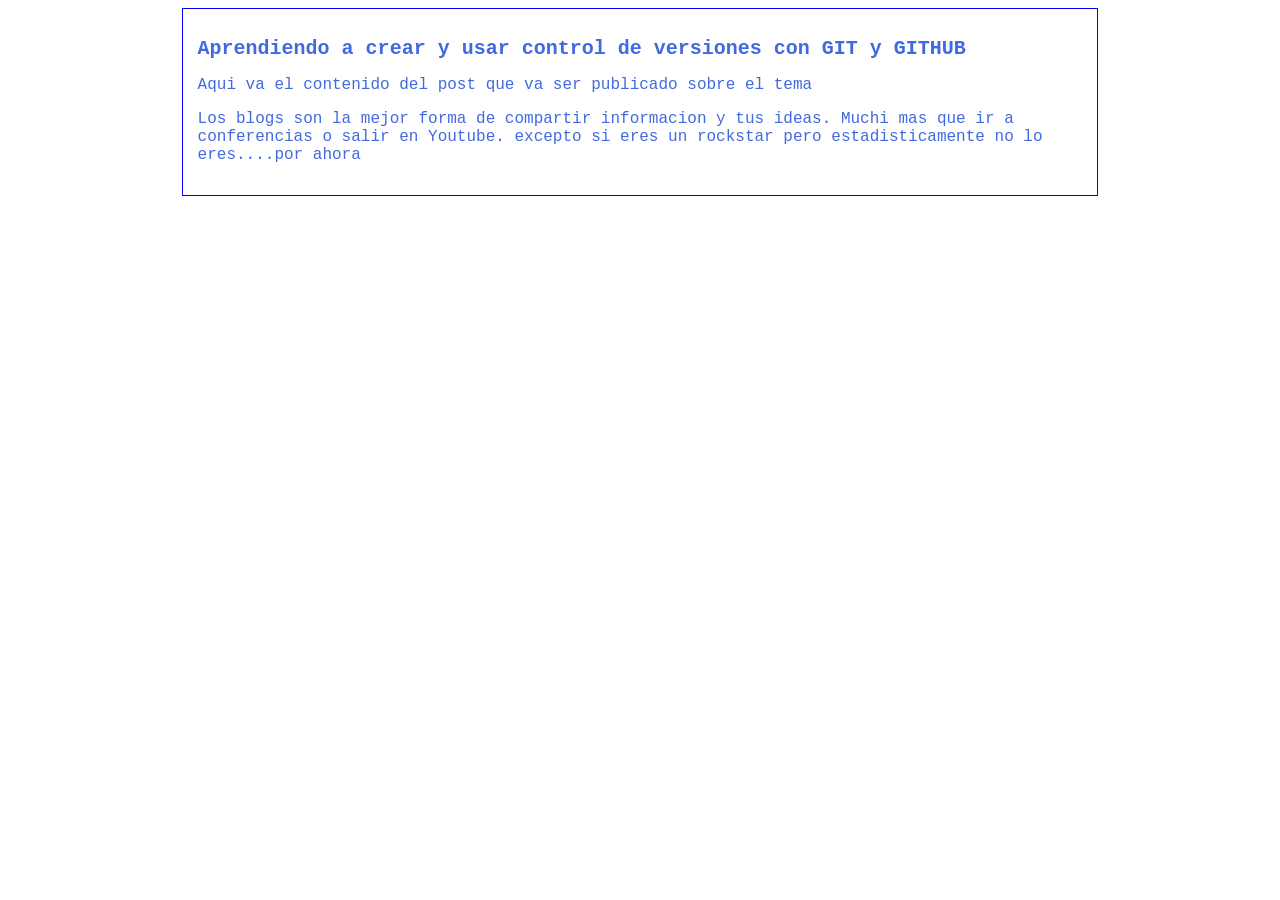
==== blogpost.html @ c4e3d8a1 "agregado contenido del blog y una mejor tipografia" ====
<!DOCTYPE html>
<html lang="en">
<head>
    <meta charset="UTF-8">
    <meta name="viewport" content="width=device-width, initial-scale=1.0">
    <link rel="stylesheet" href="css/stylus.css">
    <title>Aprendiendo Git y Git hub</title>
</head>
<body>
    <div class="container">
        <div class="post">
            <h1>Aprendiendo a crear y usar control de versiones con GIT y GITHUB</h1>
            <p>Aqui va el contenido del post que va ser publicado sobre el tema</p> 
            <p> Los blogs son la mejor forma de compartir informacion y tus ideas. Muchi mas que ir a conferencias o salir en Youtube.
                excepto si eres un rockstar pero estadisticamente no lo eres....por ahora
            </p>     
        </div>
    </div>
</body>
</html>
---- css/stylus.css ----
body {
    text-align: left;
    font-family: courier, Helvetica, sans-serif;
    color: #4169e1;
    font-size:  16px;
    margin-top: 10;
}

.container {
    width: 70%;
    padding: 15px;
    text-align: left;
    margin: 0 auto;
    border: blue 1px solid;
}

.container h1 {
    font-size: 20px;
}
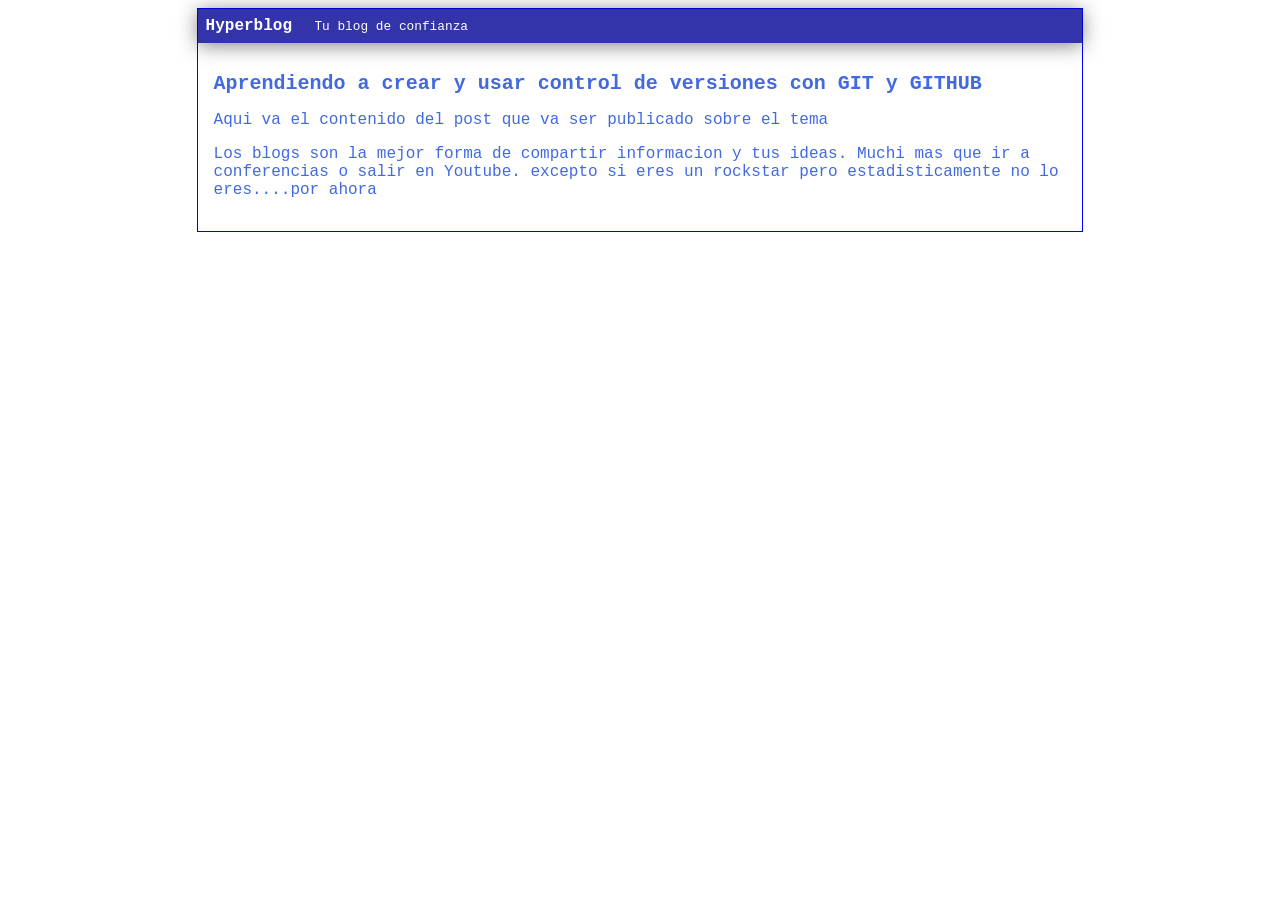
==== commit b0ea92ab: "Merge branch 'header'" ====
--- a/blogpost.html
+++ b/blogpost.html
@@ -8,6 +8,10 @@
 </head>
 <body>
     <div class="container">
+        <div class="header">
+            Hyperblog
+            <span class="tagline"> Tu blog de confianza </span>
+        </div>
         <div class="post">
             <h1>Aprendiendo a crear y usar control de versiones con GIT y GITHUB</h1>
             <p>Aqui va el contenido del post que va ser publicado sobre el tema</p> 
--- a/css/stylus.css
+++ b/css/stylus.css
@@ -3,17 +3,32 @@
     font-family: courier, Helvetica, sans-serif;
     color: #4169e1;
     font-size:  16px;
-    margin-top: 10;
+    margin-top: 10 0 0 0;
 }
 
 .container {
     width: 70%;
-    padding: 15px;
     text-align: left;
     margin: 0 auto;
     border: blue 1px solid;
 }
-
+.header {
+    background-color: #33a;
+    box-shadow:  0px 2px 20px 0px rgba(0 , 0, 0, 0.5);
+    color: white;
+    padding: 0.5em;
+    font-weight: bold;
+    margin: 0;
+}
+.tagline {
+    padding:  0 0 0 1em;
+    font-weight: normal;
+    font-size:  0.8em;
+}
 .container h1 {
     font-size: 20px;
-}+}
+
+.post {
+    padding: 1em;
+}
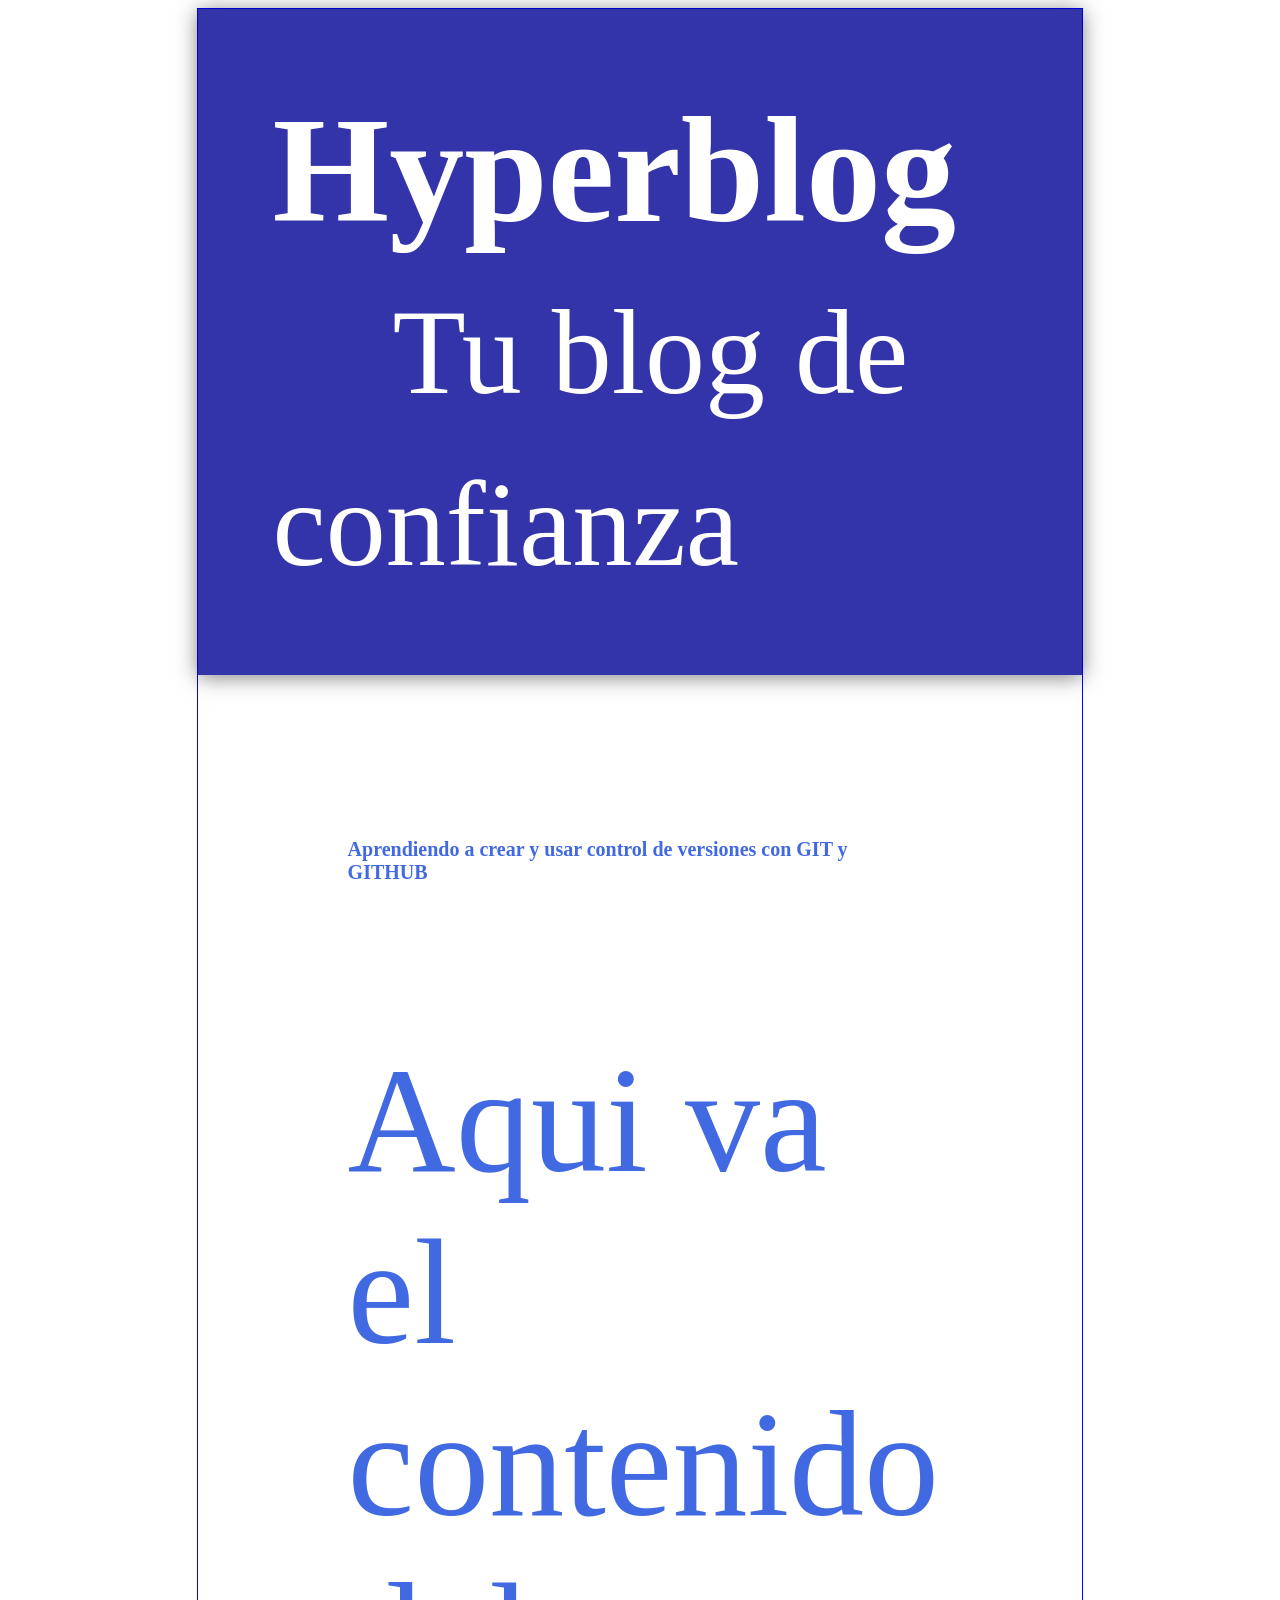
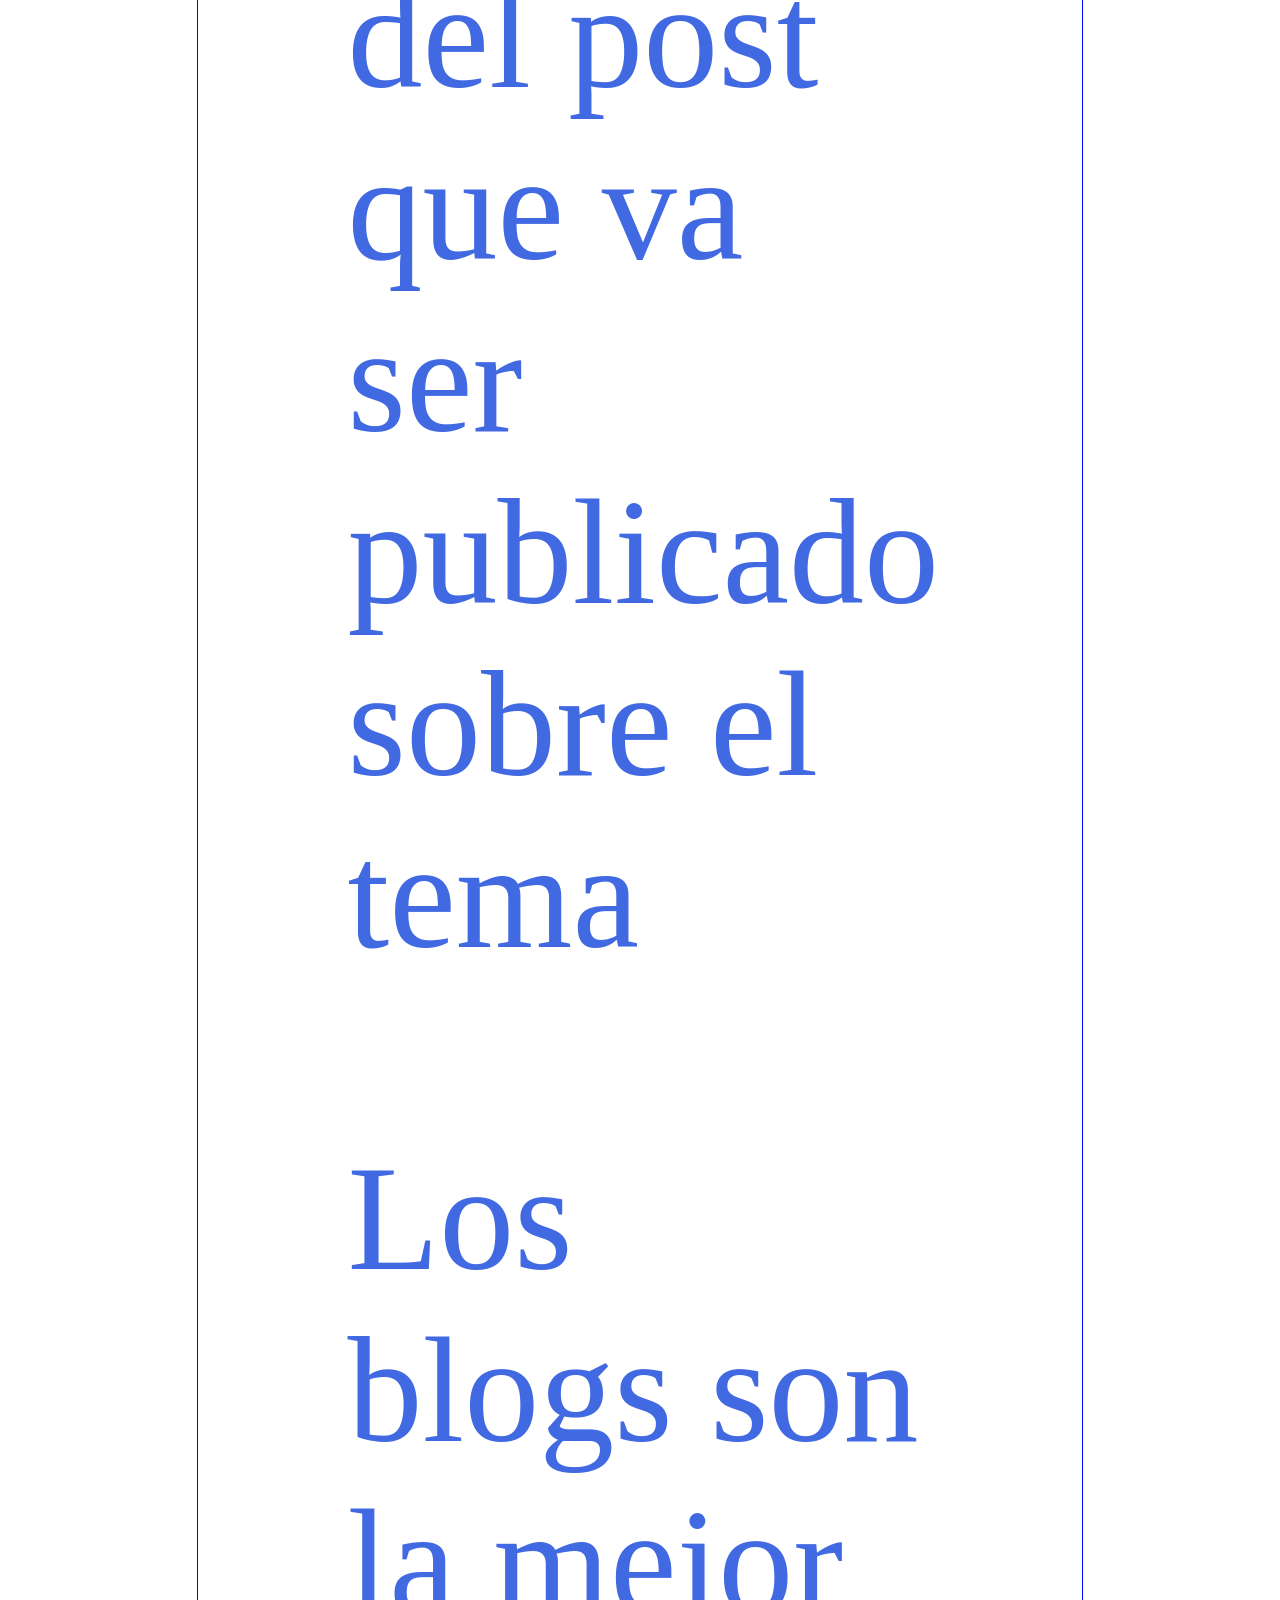
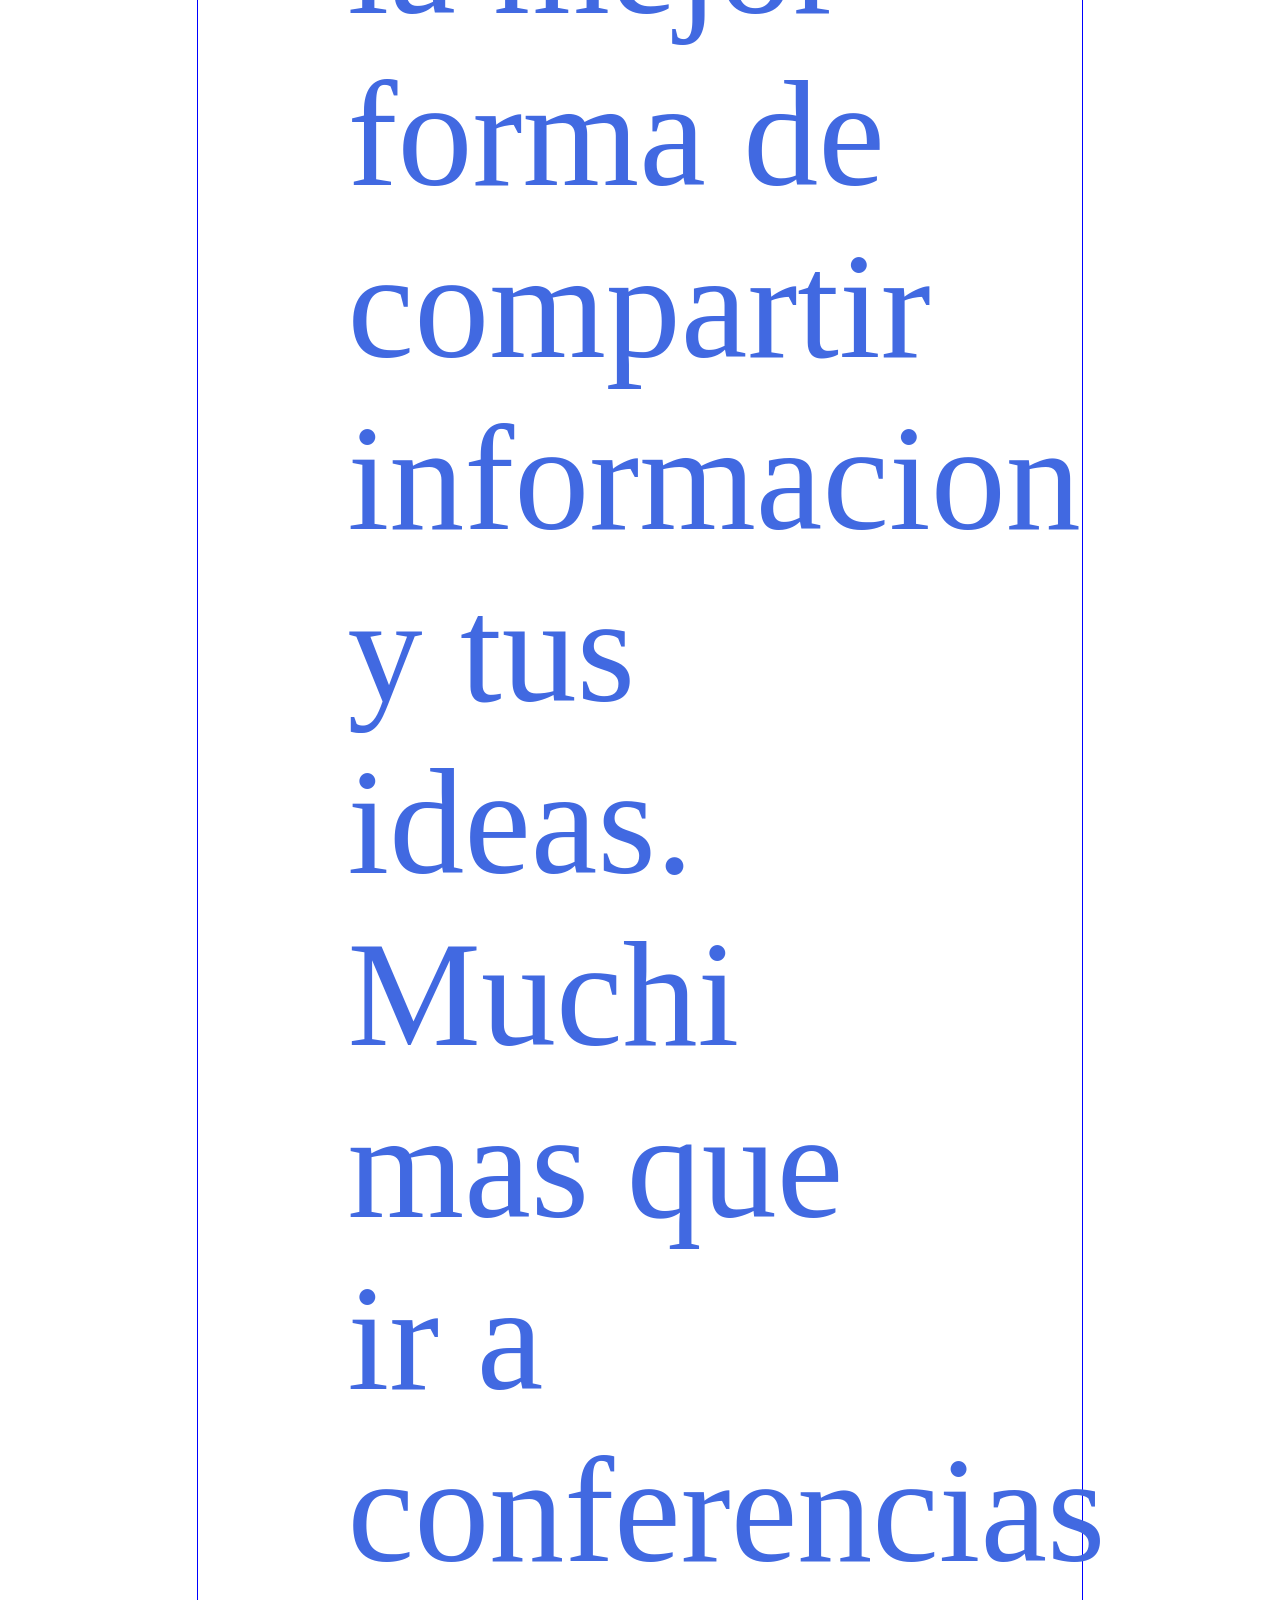
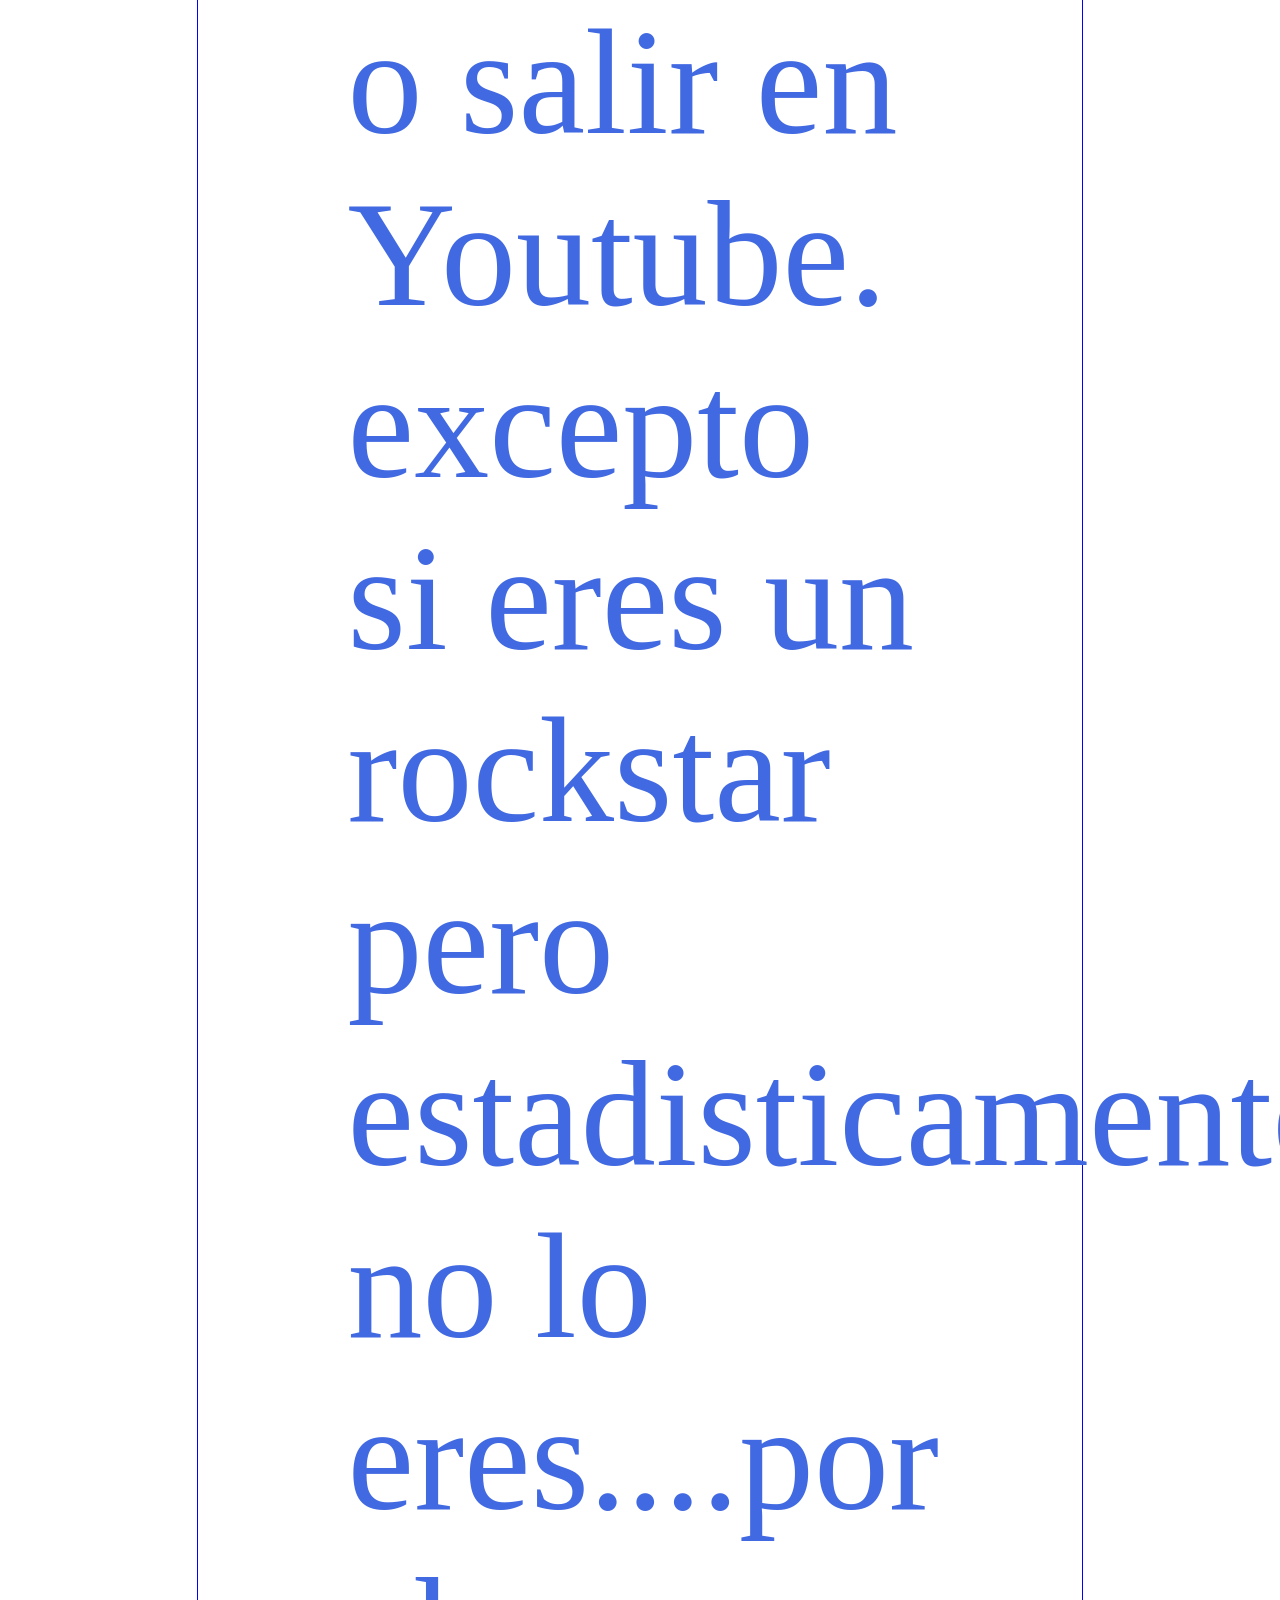
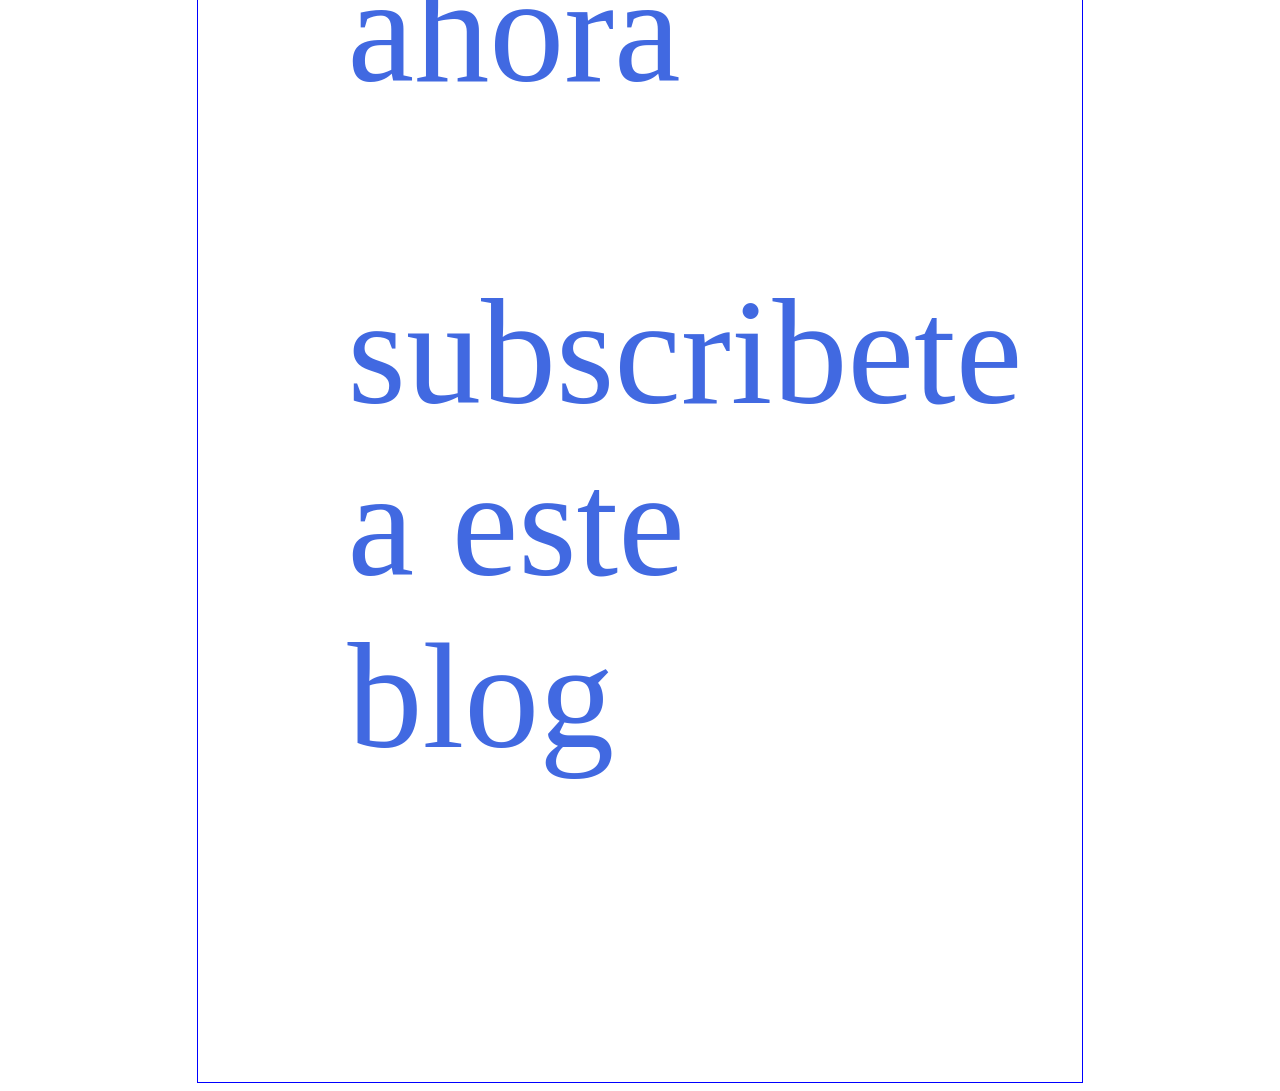
==== commit 1635fc0b: "subi el tamano de letras" ====
--- a/blogpost.html
+++ b/blogpost.html
@@ -18,6 +18,7 @@
             <p> Los blogs son la mejor forma de compartir informacion y tus ideas. Muchi mas que ir a conferencias o salir en Youtube.
                 excepto si eres un rockstar pero estadisticamente no lo eres....por ahora
             </p>     
+            <p>subscribete a este blog</p>
         </div>
     </div>
 </body>
--- a/css/stylus.css
+++ b/css/stylus.css
@@ -1,8 +1,8 @@
 body {
     text-align: left;
-    font-family: courier, Helvetica, sans-serif;
+    font-family: serif, Helvetica, sans-serif;
     color: #4169e1;
-    font-size:  16px;
+    font-size:  150px;
     margin-top: 10 0 0 0;
 }
 
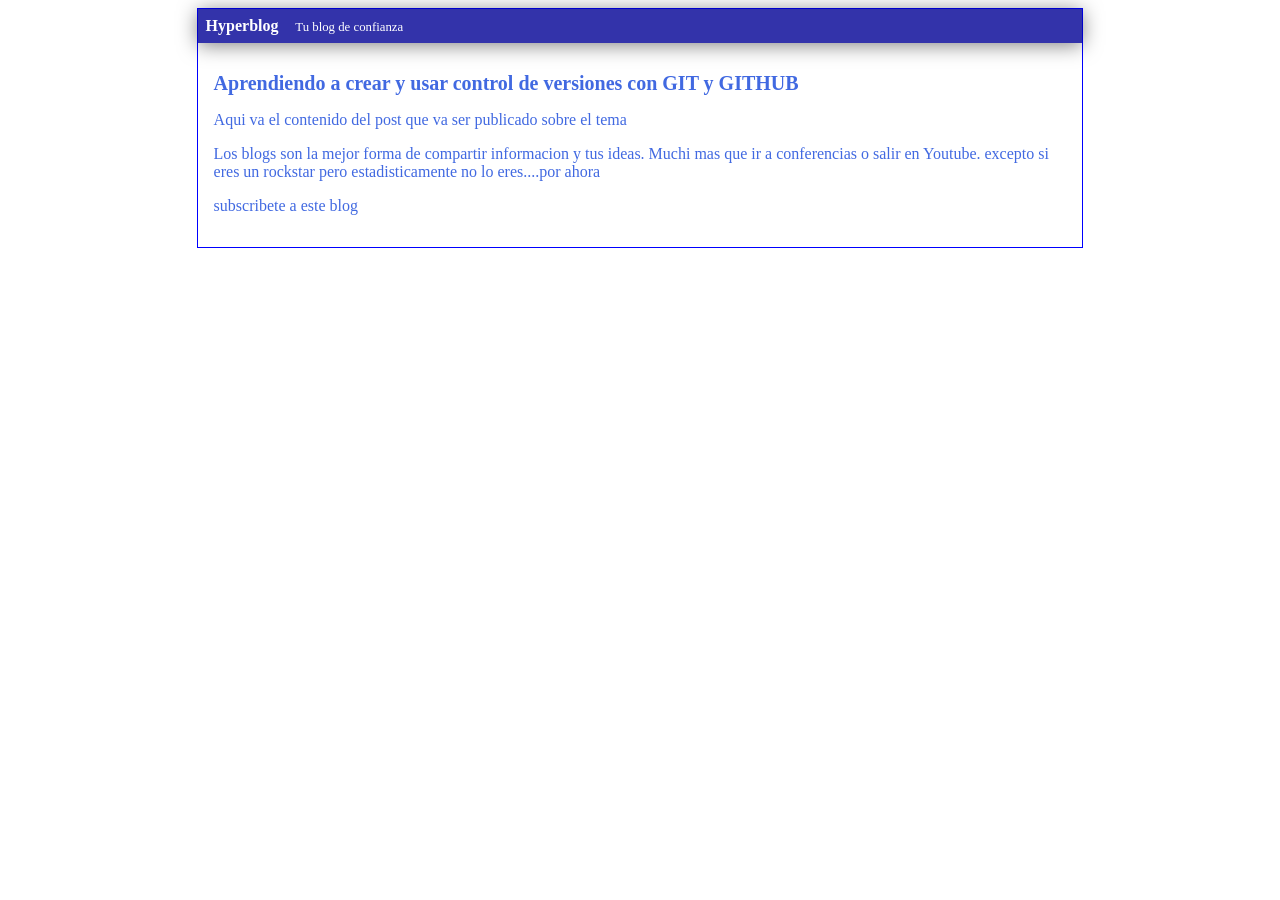
==== commit 114ce5d1: "Update blogpost.html" ====
--- a/blogpost.html
+++ b/blogpost.html
@@ -4,7 +4,7 @@
     <meta charset="UTF-8">
     <meta name="viewport" content="width=device-width, initial-scale=1.0">
     <link rel="stylesheet" href="css/stylus.css">
-    <title>Aprendiendo Git y Git hub</title>
+    <title>Bienvenido a Hyperblog, aprendiendo a usar git y github</title>
 </head>
 <body>
     <div class="container">
@@ -22,4 +22,4 @@
         </div>
     </div>
 </body>
-</html>+</html>
--- a/css/stylus.css
+++ b/css/stylus.css
@@ -2,7 +2,7 @@
     text-align: left;
     font-family: serif, Helvetica, sans-serif;
     color: #4169e1;
-    font-size:  150px;
+    font-size:  16px;
     margin-top: 10 0 0 0;
 }
 
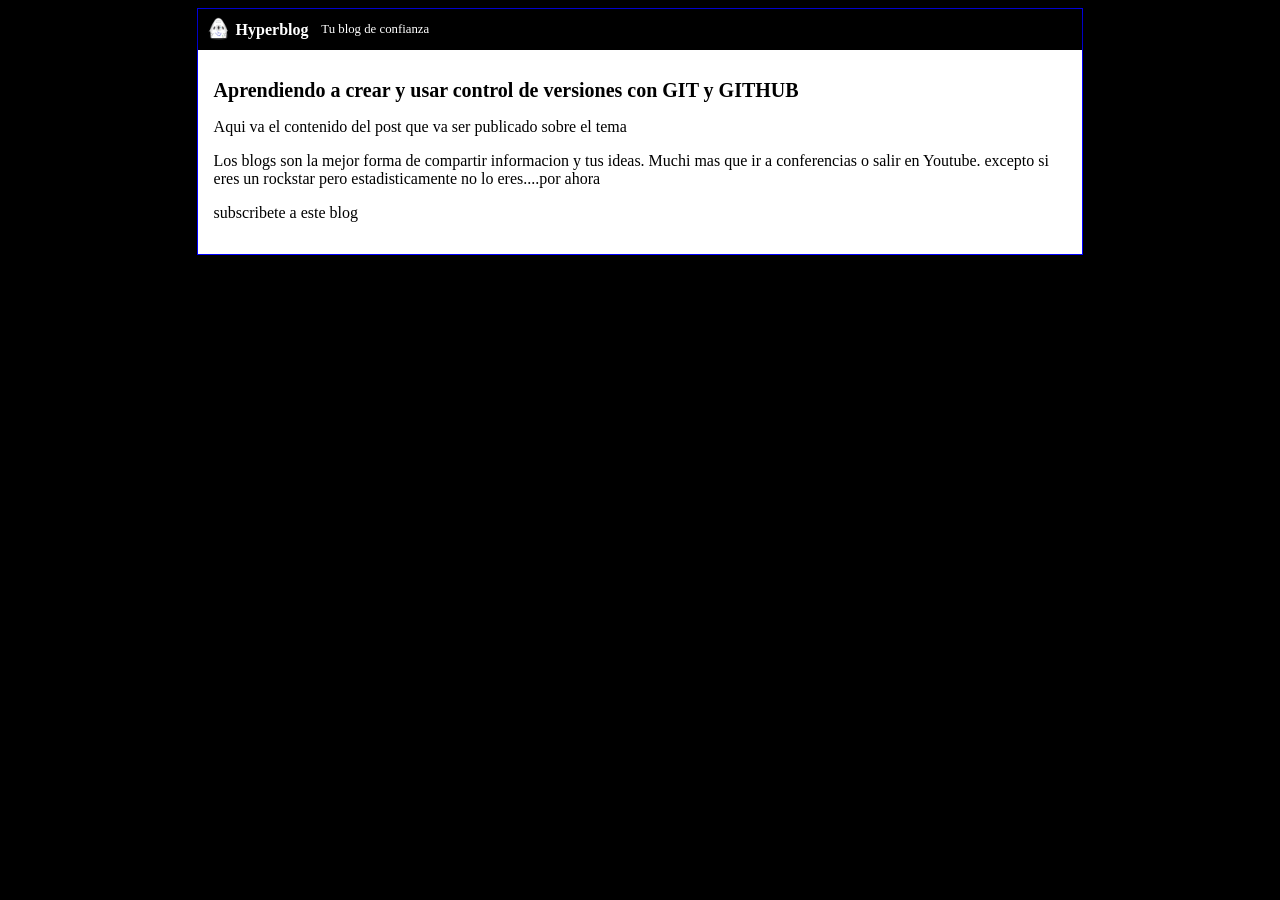
==== commit c7057827: "color de fondo logo nuevo y mejor color de header" ====
--- a/blogpost.html
+++ b/blogpost.html
@@ -4,11 +4,12 @@
     <meta charset="UTF-8">
     <meta name="viewport" content="width=device-width, initial-scale=1.0">
     <link rel="stylesheet" href="css/stylus.css">
-    <title>Bienvenido a Hyperblog, aprendiendo a usar git y github</title>
+    <title>Bienvenido a Hyperblog 2.0, aprendiendo a usar git y github</title>
 </head>
 <body>
     <div class="container">
         <div class="header">
+            <img src="./images/dragon.png" class="logo" alt="Logo">
             Hyperblog
             <span class="tagline"> Tu blog de confianza </span>
         </div>
--- a/css/stylus.css
+++ b/css/stylus.css
@@ -1,9 +1,10 @@
 body {
     text-align: left;
     font-family: serif, Helvetica, sans-serif;
-    color: #4169e1;
+    color: white;
     font-size:  16px;
     margin-top: 10 0 0 0;
+    background-color: black;
 }
 
 .container {
@@ -11,19 +12,30 @@
     text-align: left;
     margin: 0 auto;
     border: blue 1px solid;
+    color: black;
+    
 }
 .header {
-    background-color: #33a;
+    background-color: rgb   (5, 5, 98);
     box-shadow:  0px 2px 20px 0px rgba(0 , 0, 0, 0.5);
     color: white;
     padding: 0.5em;
     font-weight: bold;
     margin: 0;
+    display: flex;
+    align-items: center;
+   
+}
+.logo {
+    width: 25px;
+    margin-right: 5px;
+  
 }
 .tagline {
-    padding:  0 0 0 1em;
+    padding:  0 1em 0 1em;
     font-weight: normal;
     font-size:  0.8em;
+    display: block;
 }
 .container h1 {
     font-size: 20px;
@@ -31,4 +43,5 @@
 
 .post {
     padding: 1em;
+    background-color: white;
 }
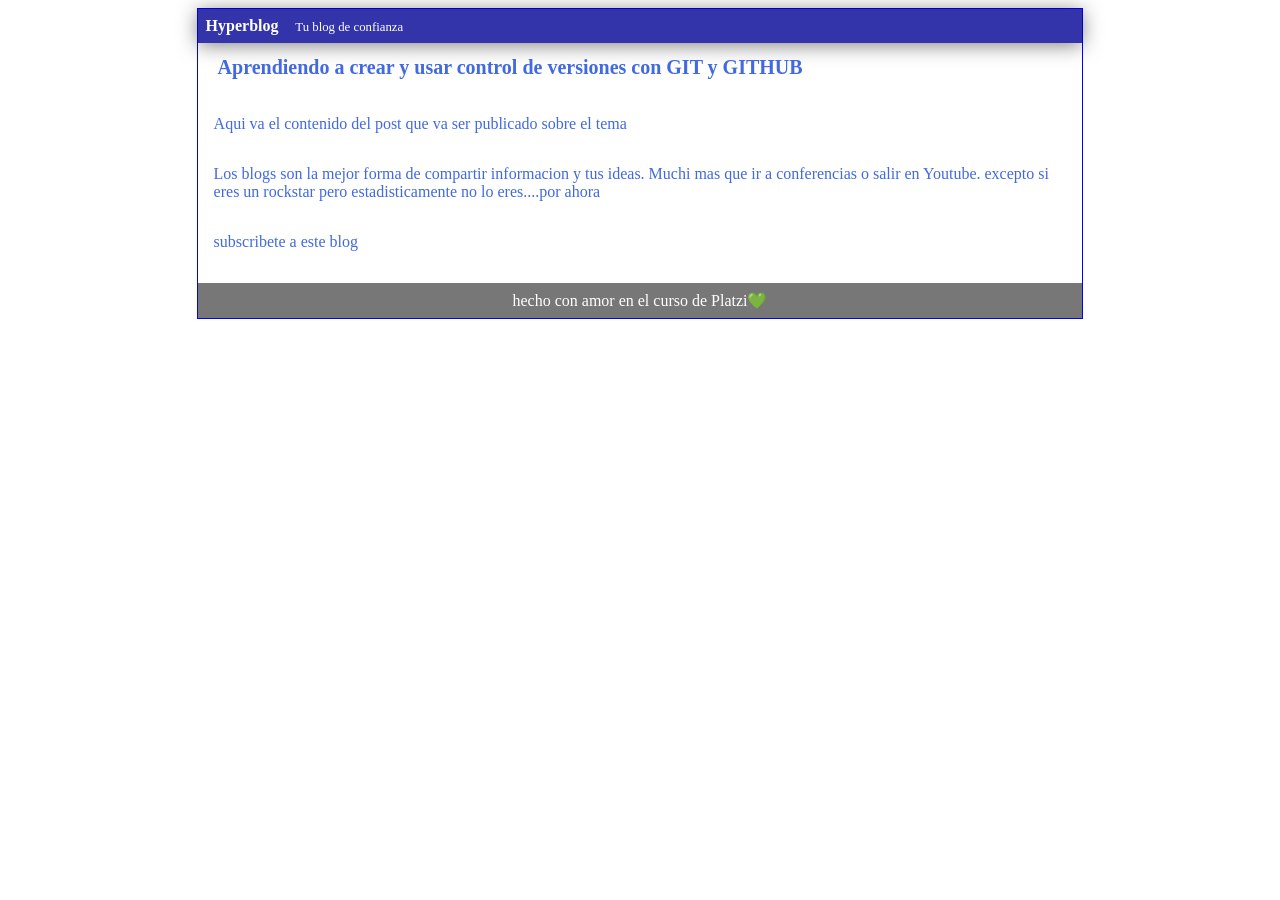
==== commit 9e86a8c4: "footer terminado" ====
--- a/blogpost.html
+++ b/blogpost.html
@@ -9,7 +9,6 @@
 <body>
     <div class="container">
         <div class="header">
-            <img src="./images/dragon.png" class="logo" alt="Logo">
             Hyperblog
             <span class="tagline"> Tu blog de confianza </span>
         </div>
@@ -20,6 +19,9 @@
                 excepto si eres un rockstar pero estadisticamente no lo eres....por ahora
             </p>     
             <p>subscribete a este blog</p>
+            <div class="footer"> 
+                <p>hecho con amor en el curso de Platzi💚 </p>
+            </div>
         </div>
     </div>
 </body>
--- a/css/stylus.css
+++ b/css/stylus.css
@@ -1,10 +1,9 @@
 body {
     text-align: left;
     font-family: serif, Helvetica, sans-serif;
-    color: white;
+    color: #4169e1;
     font-size:  16px;
     margin-top: 10 0 0 0;
-    background-color: black;
 }
 
 .container {
@@ -12,36 +11,37 @@
     text-align: left;
     margin: 0 auto;
     border: blue 1px solid;
-    color: black;
-    
 }
 .header {
-    background-color: rgb   (5, 5, 98);
+    background-color: #33a;
     box-shadow:  0px 2px 20px 0px rgba(0 , 0, 0, 0.5);
     color: white;
     padding: 0.5em;
     font-weight: bold;
     margin: 0;
-    display: flex;
-    align-items: center;
-   
-}
-.logo {
-    width: 25px;
-    margin-right: 5px;
-  
 }
 .tagline {
-    padding:  0 1em 0 1em;
+    padding:  0 0 0 1em;
     font-weight: normal;
     font-size:  0.8em;
-    display: block;
 }
 .container h1 {
     font-size: 20px;
 }
 
+p, h1{
+    padding: 0 1em 1em;
+}
+
 .post {
-    padding: 1em;
-    background-color: white;
+    padding: 0;
 }
+
+.footer p {
+    
+    margin: 0;
+    background: #777;
+    color:white;
+    text-align: center;
+    padding: 0.5em;
+}
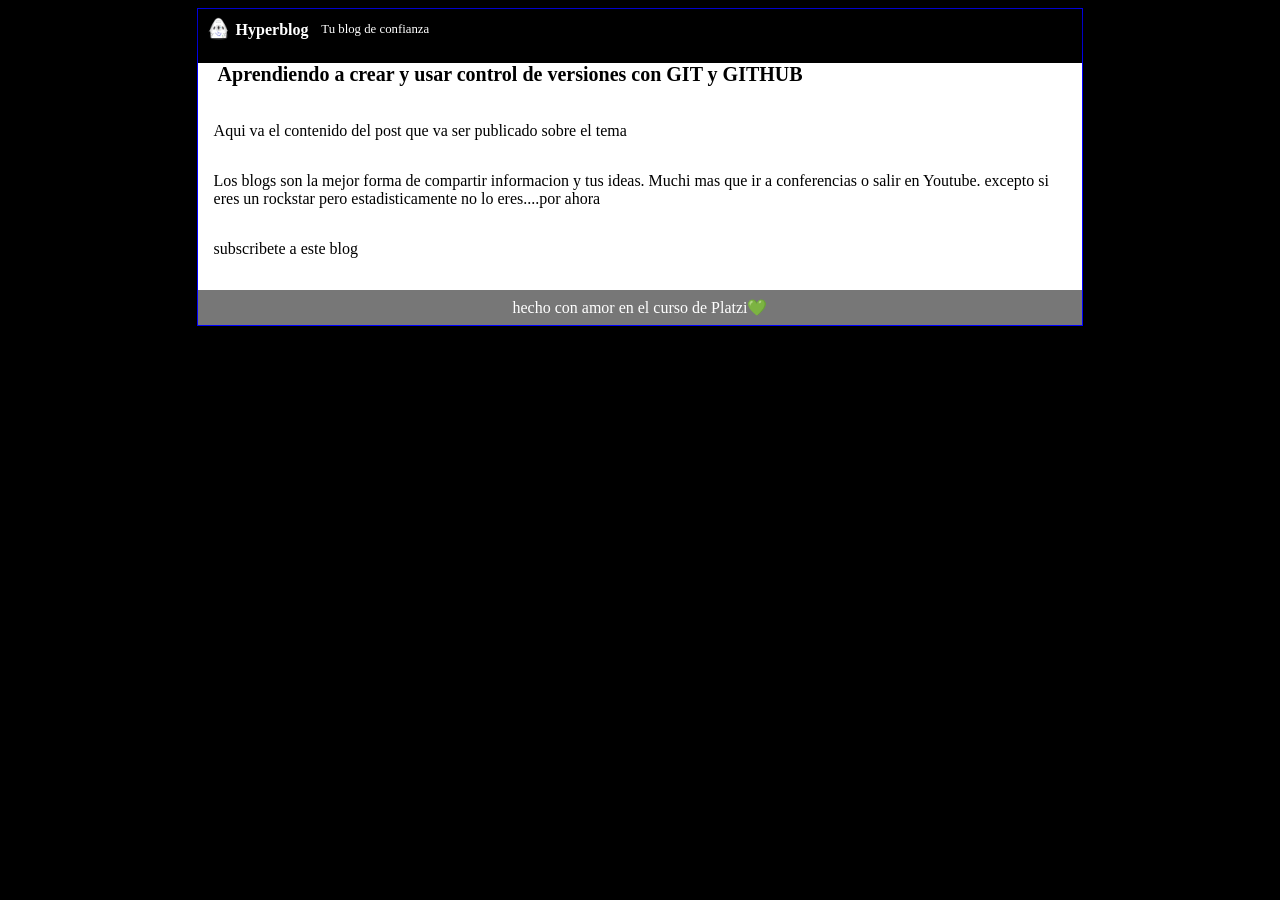
==== commit baac246f: "merging" ====
--- a/blogpost.html
+++ b/blogpost.html
@@ -9,6 +9,7 @@
 <body>
     <div class="container">
         <div class="header">
+            <img src="./images/dragon.png" class="logo" alt="Logo">
             Hyperblog
             <span class="tagline"> Tu blog de confianza </span>
         </div>
--- a/css/stylus.css
+++ b/css/stylus.css
@@ -1,9 +1,10 @@
 body {
     text-align: left;
     font-family: serif, Helvetica, sans-serif;
-    color: #4169e1;
+    color: white;
     font-size:  16px;
     margin-top: 10 0 0 0;
+    background-color: black;
 }
 
 .container {
@@ -11,19 +12,30 @@
     text-align: left;
     margin: 0 auto;
     border: blue 1px solid;
+    color: black;
+    
 }
 .header {
-    background-color: #33a;
+    background-color: rgb   (5, 5, 98);
     box-shadow:  0px 2px 20px 0px rgba(0 , 0, 0, 0.5);
     color: white;
     padding: 0.5em;
     font-weight: bold;
     margin: 0;
+    display: flex;
+    align-items: center;
+   
+}
+.logo {
+    width: 25px;
+    margin-right: 5px;
+  
 }
 .tagline {
-    padding:  0 0 0 1em;
+    padding:  0 1em 0 1em;
     font-weight: normal;
     font-size:  0.8em;
+    display: block;
 }
 .container h1 {
     font-size: 20px;
@@ -34,7 +46,12 @@
 }
 
 .post {
+<<<<<<< HEAD
+    padding: 1em;
+    background-color: white;
+=======
     padding: 0;
+>>>>>>> footer
 }
 
 .footer p {
